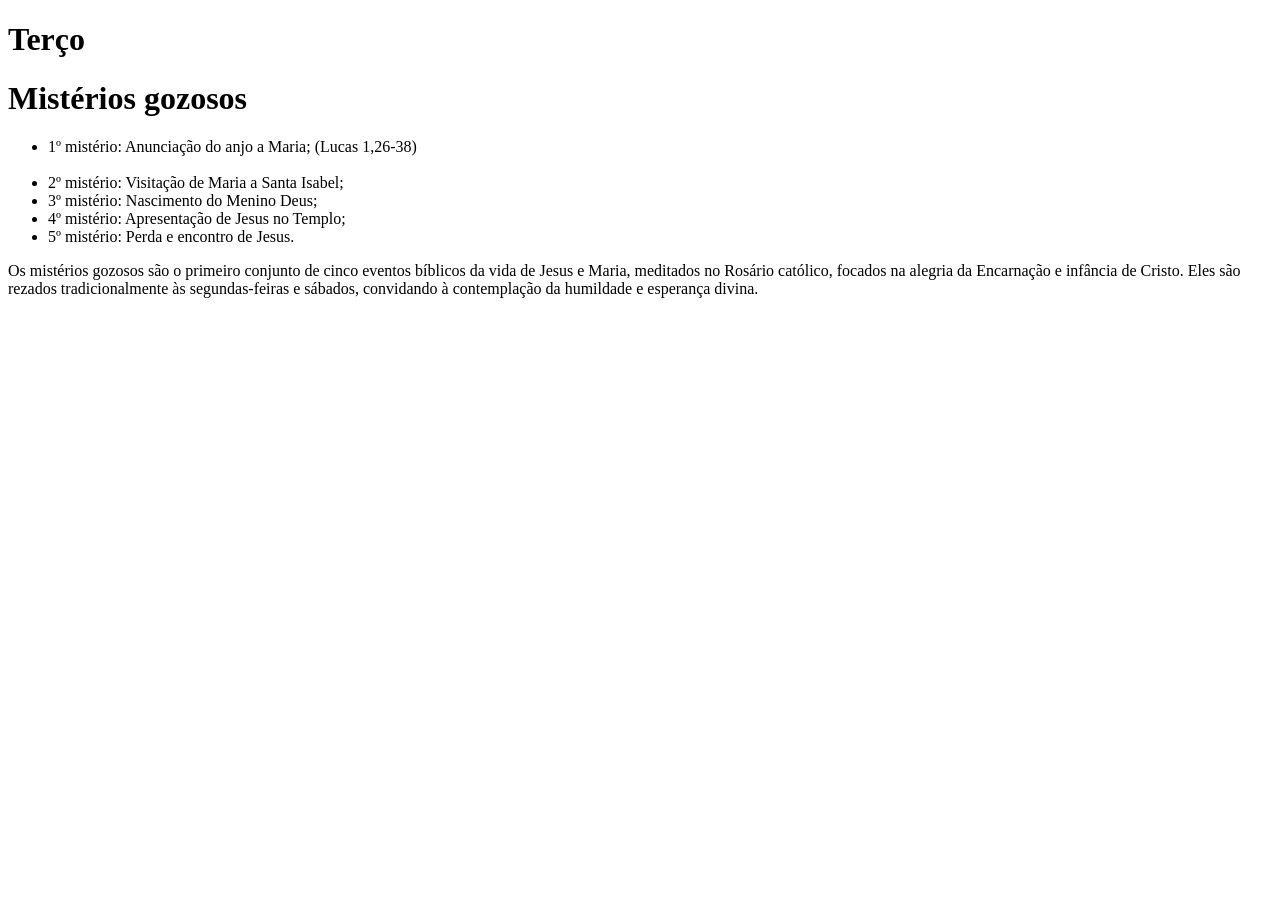
==== terço_misterios/index.html @ a34b4d7c "Inicio do site de oração colocando o conteudo" ====
<!DOCTYPE html>
<html lang="en">
<head>
    <meta charset="UTF-8">
    <meta name="viewport" content="width=device-width, initial-scale=1.0">
    <title>Terço Misterios</title>
    <link rel="stylesheet" href="style.css">
</head>
<body>
    <header>
        <h1>Terço </h1>
        <nav></nav>
    </header>
    <main>
        <h1>Mistérios gozosos</h1>
        <ul>
            <li>1º mistério: Anunciação do anjo a Maria; (Lucas 1,26-38)</li>
            <img src="" alt="" srcset="">
            <li>2º mistério: Visitação de Maria a Santa Isabel;</li>

            <li>3º mistério: Nascimento do Menino Deus;</li>

            <li>4º mistério: Apresentação de Jesus no Templo;</li>

            <li>5º mistério: Perda e encontro de Jesus.</li>

        </ul>
        <p>Os mistérios gozosos são o primeiro conjunto de cinco eventos bíblicos da vida de Jesus e Maria, meditados no Rosário católico, focados na alegria da Encarnação e infância de Cristo. Eles são rezados tradicionalmente às segundas-feiras e sábados, convidando à contemplação da humildade e esperança divina.</p>
    </main>
    <footer>
        
    </footer>
    <script src="script.js"></script>
</body>
</html>
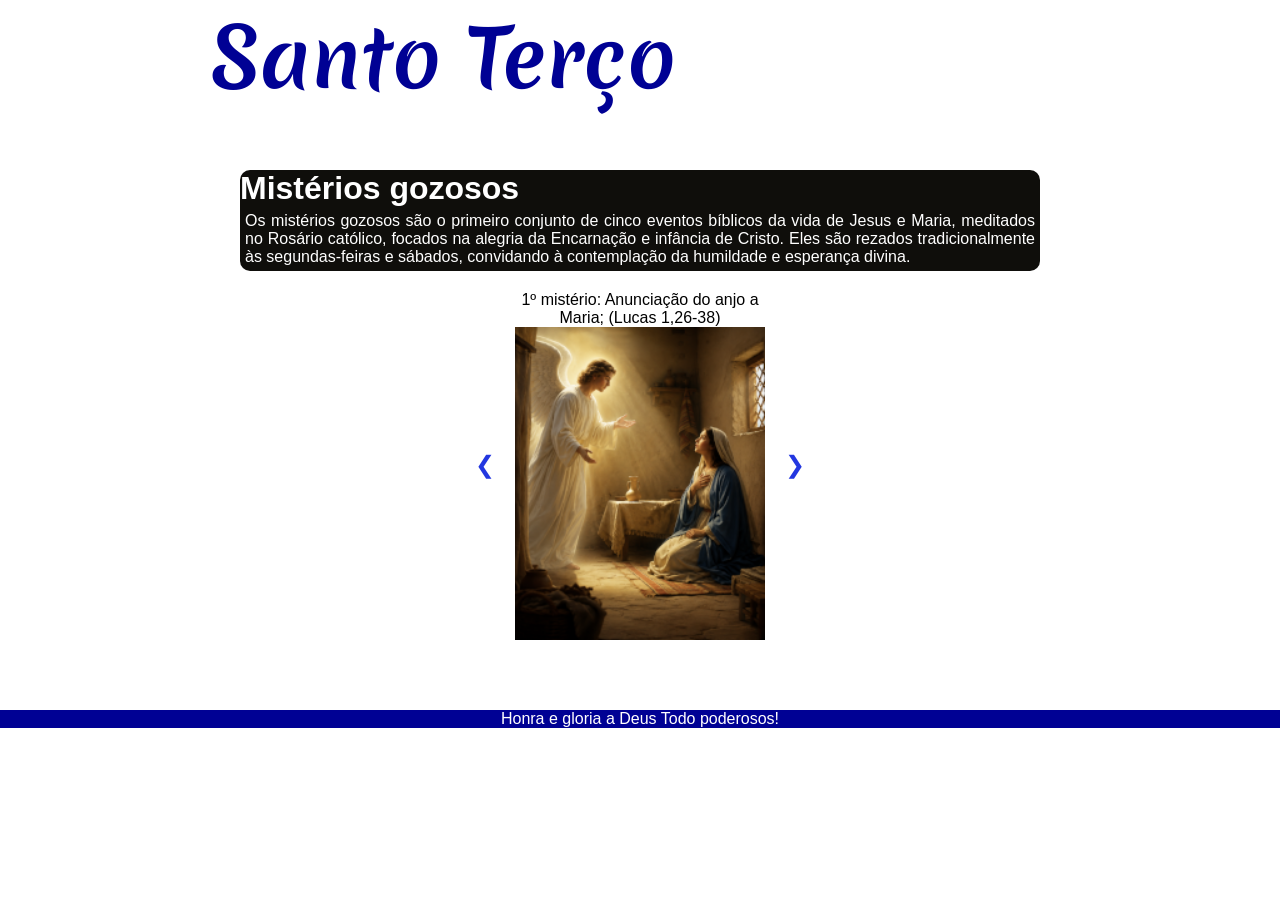
==== commit 59ea6213: "Adicionando o carrossel e visual em CSS" ====
--- a/terço_misterios/index.html
+++ b/terço_misterios/index.html
@@ -1,5 +1,5 @@
 <!DOCTYPE html>
-<html lang="en">
+<html lang="pt-br">
 <head>
     <meta charset="UTF-8">
     <meta name="viewport" content="width=device-width, initial-scale=1.0">
@@ -8,27 +8,50 @@
 </head>
 <body>
     <header>
-        <h1>Terço </h1>
-        <nav></nav>
+        <h1>Santo Terço </h1>
     </header>
     <main>
-        <h1>Mistérios gozosos</h1>
-        <ul>
-            <li>1º mistério: Anunciação do anjo a Maria; (Lucas 1,26-38)</li>
-            <img src="" alt="" srcset="">
-            <li>2º mistério: Visitação de Maria a Santa Isabel;</li>
+        <div id="explicacao">
+            <h1>Mistérios gozosos</h1>
+        
+            <p >
+                Os mistérios gozosos são o primeiro conjunto de cinco eventos bíblicos da vida de Jesus e Maria, meditados no Rosário católico, focados na alegria da Encarnação e infância de Cristo. Eles são rezados tradicionalmente às segundas-feiras e sábados, convidando à contemplação da humildade e esperança divina.
+            </p>
+        </div>
+        
+        <div class="carrossel">
+            <button class="seta seta-esq" id="btnAnterior">&#10094;</button>
 
-            <li>3º mistério: Nascimento do Menino Deus;</li>
+            <ul class="carrossel-lista" id="listaCarrossel">
+                <li class="carrossel-item">
+                    <p>1º mistério: Anunciação do anjo a Maria; (Lucas 1,26-38)</p>
+                    <img src="imagens/gabriel_e_maria_200.png" alt="anjo Gabriel e santa Maria" >
+                </li>
+                <li class="carrossel-item">
+                    <p>2º mistério: Visitação de Maria a Santa Isabel; (Lucas 1, 39-45)</p>
+                    <img src="imagens/maria_e_isabel_200.png" alt="Maria e santa Isabel">
+                </li>
+                <li class="carrossel-item">
+                    <p>3º mistério: Nascimento do Menino Deus; (Lucas 2, 1-21)</p>
+                    <img src="imagens/nascimento_jesus_200.png" alt="Nascimento de Jesus">
+                </li>
+                <li class="carrossel-item">
+                    <p>4º mistério: Apresentação de Jesus no Templo; (Lucas 2, 22-35)</p>
+                    <img src="imagens/apresentação_templo_200.png" alt="Apresentação de Jesus no templo">
+                </li>
+                <li class="carrossel-item">
+                    <p>5º mistério: Perda e encontro de Jesus. (Lucas 2, 41-52)</p>
+                    <img src="imagens/perda_e_encontro_200.png" alt="Perda e encontro de Jesus">
+                </li>
+            </ul>
 
-            <li>4º mistério: Apresentação de Jesus no Templo;</li>
-
-            <li>5º mistério: Perda e encontro de Jesus.</li>
-
-        </ul>
-        <p>Os mistérios gozosos são o primeiro conjunto de cinco eventos bíblicos da vida de Jesus e Maria, meditados no Rosário católico, focados na alegria da Encarnação e infância de Cristo. Eles são rezados tradicionalmente às segundas-feiras e sábados, convidando à contemplação da humildade e esperança divina.</p>
+            <button class="seta seta-dir" id="btnProximo">&#10095</button>
+        </div>
+        
+        
     </main>
     <footer>
-        
+        <p>Honra e gloria a Deus Todo poderosos!</p>
     </footer>
     <script src="script.js"></script>
 </body>
--- a/terço_misterios/style.css
+++ b/terço_misterios/style.css
@@ -0,0 +1,113 @@
+@charset "UTF-8";
+
+@import url('https://fonts.googleapis.com/css2?family=Merienda:wght@300..900&display=swap');
+
+:root{
+    --fontdestaque: "Merienda", cursive;
+}
+
+*{
+    margin: 0;
+    font-family: Arial, Helvetica, sans-serif;
+}
+
+header{
+    
+    
+    height: 150px;
+    min-width: 300px;
+    max-width: 860px;
+    margin: auto;
+
+    align-items: center;
+
+}
+header h1{
+    font-family: var(--fontdestaque);
+    color: #000194;
+    font-size: 80px;
+    width: 500px;
+}
+
+
+
+
+main{
+    
+    padding: 20px;
+    border-radius: 10px;
+    min-width: 300px;
+    max-width: 860px;
+    margin: auto;
+    margin-bottom: 30px;
+    
+
+}
+
+.carrossel {
+    position: relative;
+    display: flex;
+    align-items: center;
+    max-width: 350px;
+    margin: 20px auto;
+}
+
+.carrossel-lista{
+    display: flex;
+    overflow-x: auto;
+    scroll-snap-type: x mandatory;
+    scroll-behavior: smooth;
+
+    list-style: none;
+    margin: 0;
+    padding: 0;
+
+    scrollbar-width: none;
+}
+.carrossel-lista::-webkit-scrollbar{
+    display: none;
+}
+
+.carrossel-item{
+    flex: 0 0 100%;
+    scroll-snap-align: center;
+    text-align: center;
+}
+
+.carrossel-item img{
+    width: 250px;
+    display: block;
+    margin: 0 auto;
+    
+}
+
+.seta{
+    background-color:white ;
+    color: #2337E0;
+    border: none;
+    font-size: 1.5rem;
+    padding: 10px;
+    cursor: pointer;
+    border-radius: 50%;
+    z-index: 1;
+}
+
+#explicacao{
+    background-color: #0f0e0b;
+    color: white;
+    border-radius: 10px;
+    width: 800px;
+    
+    margin: 0 auto;
+}
+#explicacao p{
+    padding: 5px;
+    text-align: justify;
+    
+}
+
+footer{
+    text-align: center;
+    color: white;
+    background-color: #000194;
+}
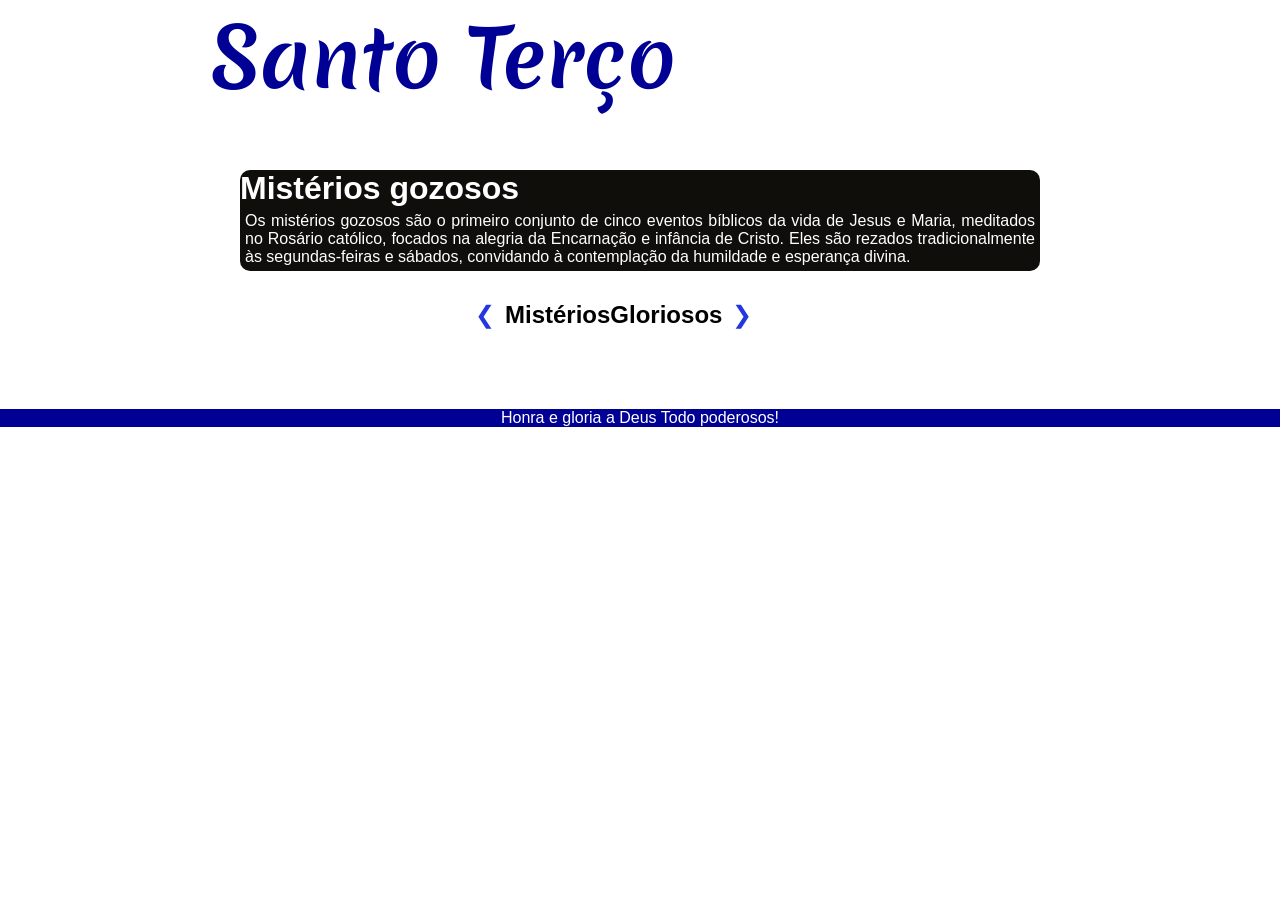
==== commit 8355f374: "Aplicando o código feito pela IA É apenas uma código base que vou corrigindo" ====
--- a/terço_misterios/index.html
+++ b/terço_misterios/index.html
@@ -22,28 +22,8 @@
         <div class="carrossel">
             <button class="seta seta-esq" id="btnAnterior">&#10094;</button>
 
-            <ul class="carrossel-lista" id="listaCarrossel">
-                <li class="carrossel-item">
-                    <p>1º mistério: Anunciação do anjo a Maria; (Lucas 1,26-38)</p>
-                    <img src="imagens/gabriel_e_maria_200.png" alt="anjo Gabriel e santa Maria" >
-                </li>
-                <li class="carrossel-item">
-                    <p>2º mistério: Visitação de Maria a Santa Isabel; (Lucas 1, 39-45)</p>
-                    <img src="imagens/maria_e_isabel_200.png" alt="Maria e santa Isabel">
-                </li>
-                <li class="carrossel-item">
-                    <p>3º mistério: Nascimento do Menino Deus; (Lucas 2, 1-21)</p>
-                    <img src="imagens/nascimento_jesus_200.png" alt="Nascimento de Jesus">
-                </li>
-                <li class="carrossel-item">
-                    <p>4º mistério: Apresentação de Jesus no Templo; (Lucas 2, 22-35)</p>
-                    <img src="imagens/apresentação_templo_200.png" alt="Apresentação de Jesus no templo">
-                </li>
-                <li class="carrossel-item">
-                    <p>5º mistério: Perda e encontro de Jesus. (Lucas 2, 41-52)</p>
-                    <img src="imagens/perda_e_encontro_200.png" alt="Perda e encontro de Jesus">
-                </li>
-            </ul>
+            <h2 id="misterioAtual"></h2>
+            <ul class="carrossel-lista" id="listacarrossel"></ul>
 
             <button class="seta seta-dir" id="btnProximo">&#10095</button>
         </div>
